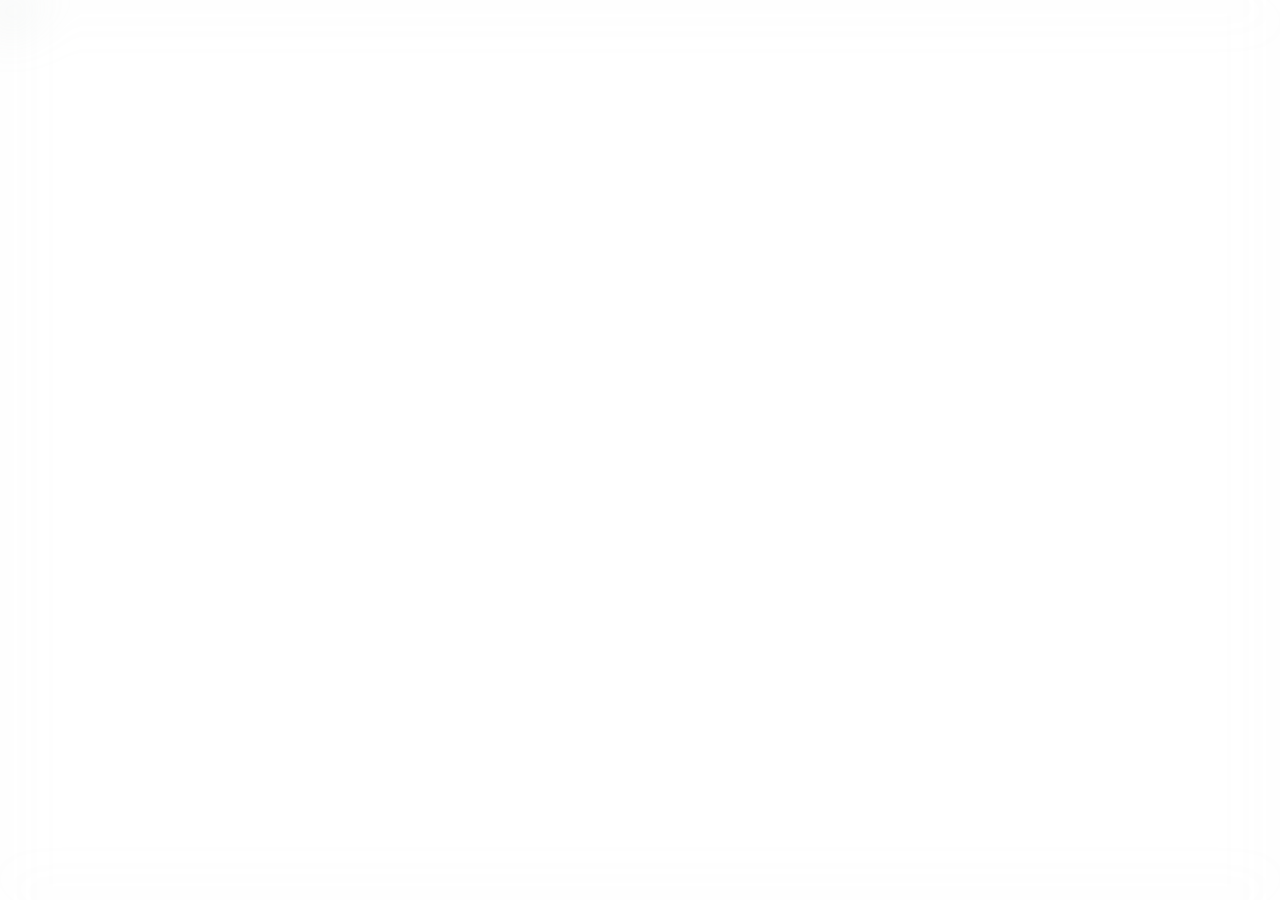
==== Blurry-loading/index.html @ 9533c9c7 "Blurry loading" ====
<!DOCTYPE html>
<html lang="en">
<head>
    <meta charset="UTF-8">
    <meta http-equiv="X-UA-Compatible" content="IE=edge">
    <meta name="viewport" content="width=device-width, initial-scale=1.0">
    <link rel="stylesheet" href="main.css">
    <title>Loading</title>
</head>
<body>
    <img src="https://images.unsplash.com/photo-1599669454699-248893623440?ixid=MnwxMjA3fDB8MHxzZWFyY2h8MTd8fGhlYWRwaG9uZXN8ZW58MHx8MHx8&ixlib=rb-1.2.1&auto=format&fit=crop&w=600&q=60" alt="">
    <h3>Percantage</h3>
<script src="script.js"></script>    
</body>
</html>
---- Blurry-loading/main.css ----
body{
    display: flex;
    justify-content: center;
    align-items: center;
    height: 100vh;
    overflow: hidden;
    margin: 0;
    
    
}
img{
    height: 100vh;
    width: 100vw;

    filter: blur(30px);
}
h3{
    color: #fff;
    position: fixed;
    top: 50%;
    left: 50%;
    font-size: 30px;
}
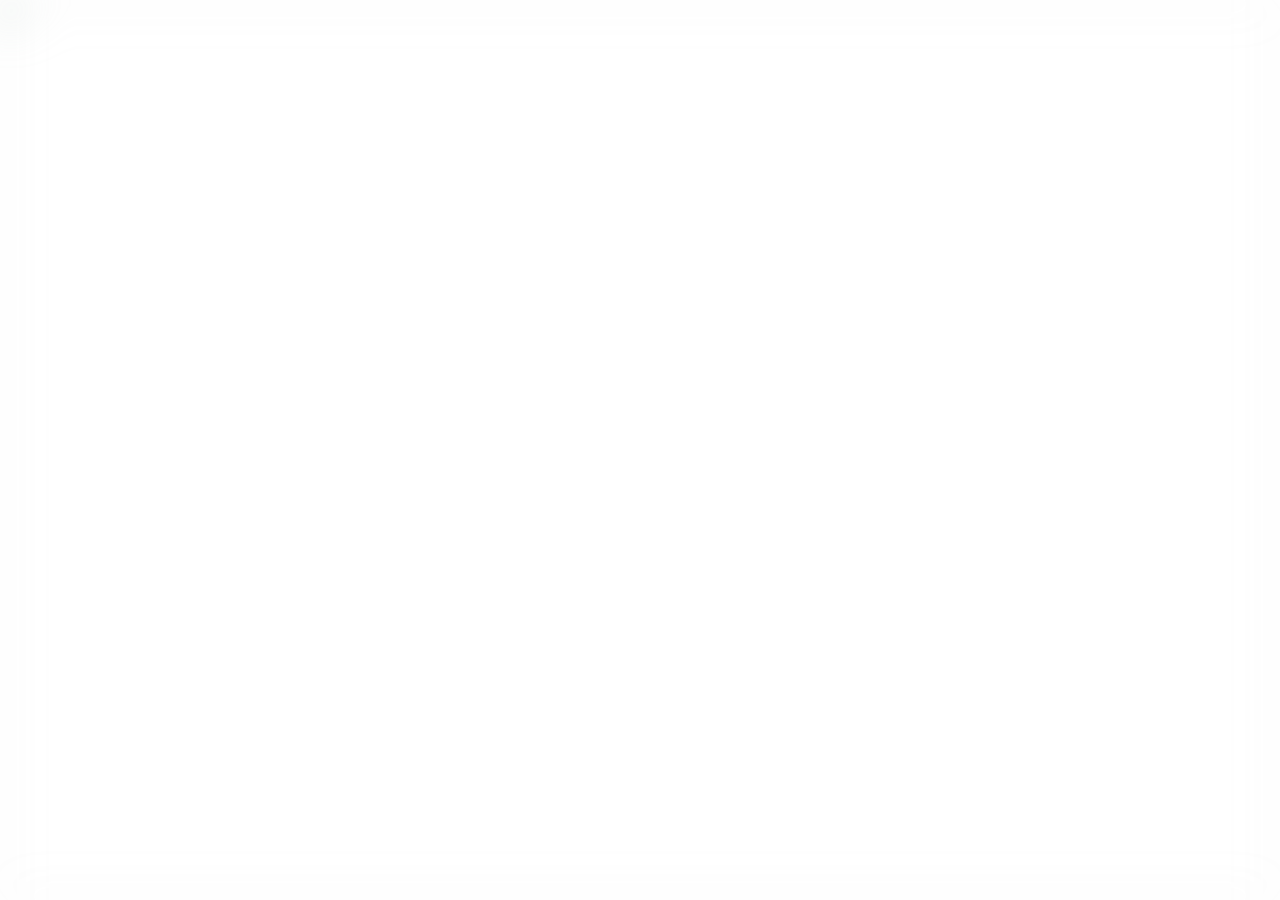
==== commit f05eeac8: "Final changes done" ====
--- a/Blurry-loading/index.html
+++ b/Blurry-loading/index.html
@@ -8,7 +8,7 @@
     <title>Loading</title>
 </head>
 <body>
-    <img src="https://images.unsplash.com/photo-1599669454699-248893623440?ixid=MnwxMjA3fDB8MHxzZWFyY2h8MTd8fGhlYWRwaG9uZXN8ZW58MHx8MHx8&ixlib=rb-1.2.1&auto=format&fit=crop&w=600&q=60" alt="">
+    <img src="https://images.unsplash.com/photo-1593800026718-93dc58b654d0?ixlib=rb-1.2.1&ixid=MnwxMjA3fDB8MHxwaG90by1wYWdlfHx8fGVufDB8fHx8&auto=format&fit=crop&w=870&q=80" alt="">
     <h3>Percantage</h3>
 <script src="script.js"></script>    
 </body>
--- a/Blurry-loading/main.css
+++ b/Blurry-loading/main.css
@@ -5,6 +5,7 @@
     height: 100vh;
     overflow: hidden;
     margin: 0;
+    font-family: 'Lucida Sans', 'Lucida Sans Regular', 'Lucida Grande', 'Lucida Sans Unicode', Geneva, Verdana, sans-serif;
     
     
 }
@@ -13,12 +14,14 @@
     width: 100vw;
 
     filter: blur(30px);
+    z-index: -1;
 }
 h3{
     color: #fff;
     position: fixed;
-    top: 50%;
+    top:50%;
     left: 50%;
+
     font-size: 30px;
 }
 
